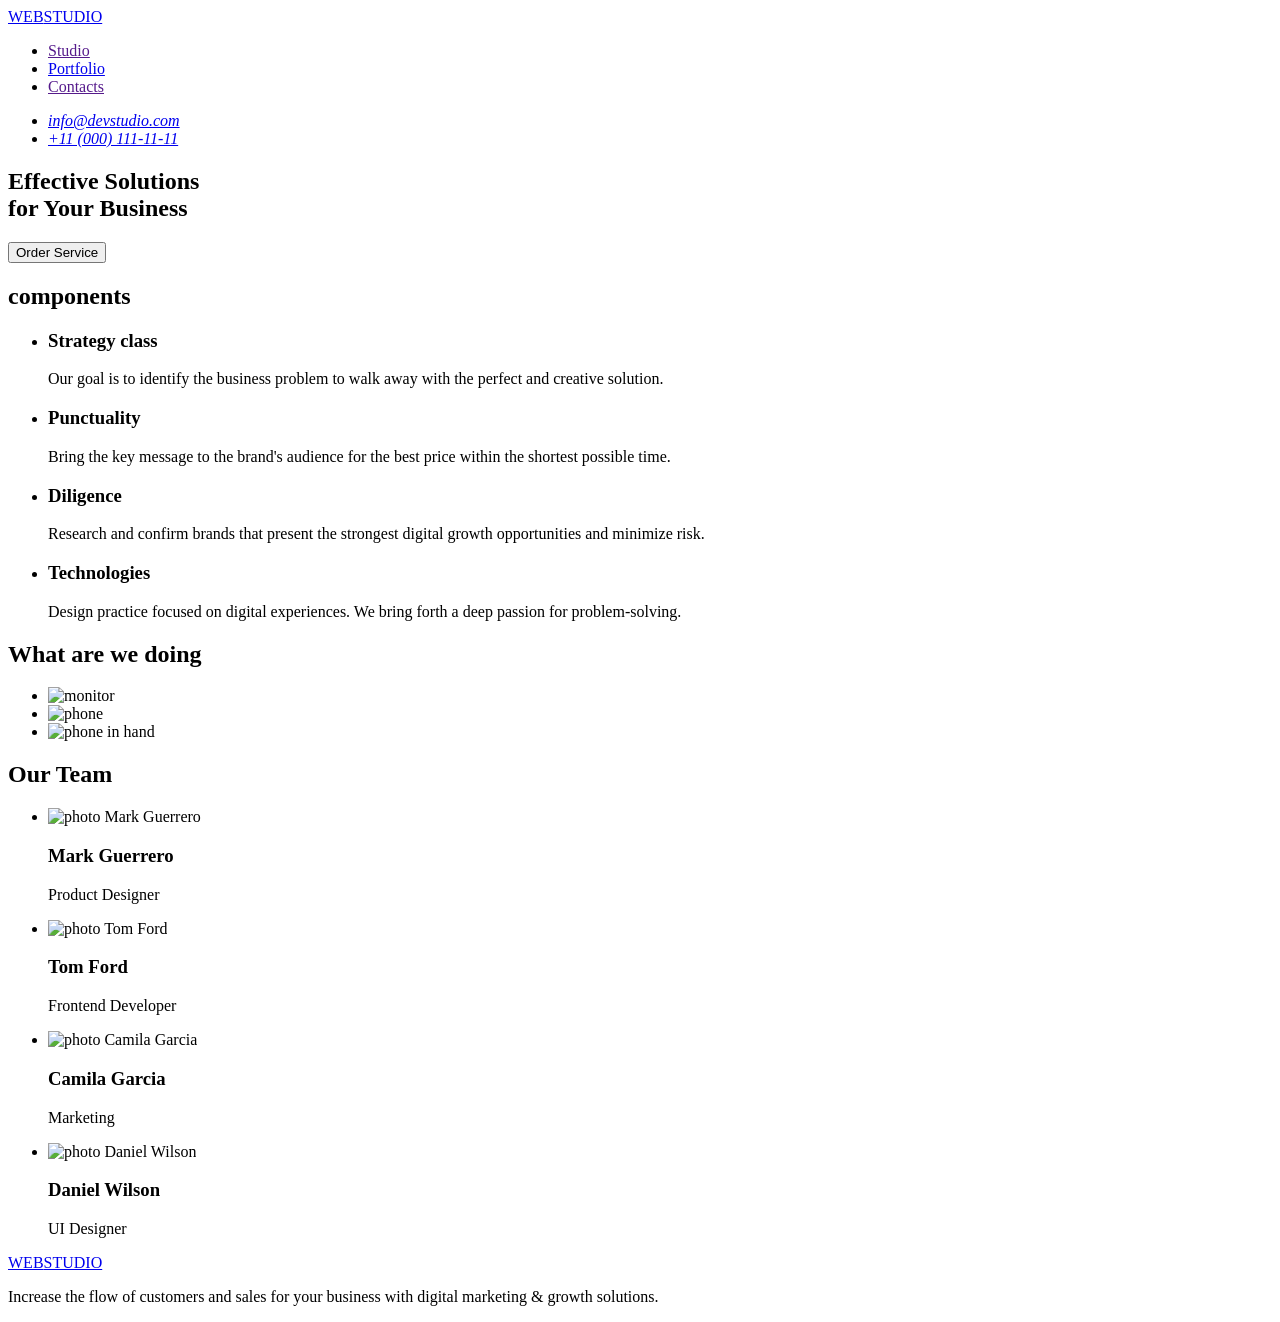
==== index.html @ 3103b3a9 "Add files via upload" ====
<!DOCTYPE html>
<html lang="en">
  <head>
    <meta charset="UTF-8" />
    <meta http-equiv="X-UA-Compatible" content="IE=edge" />
    <meta name="viewport" content="width=device-width, initial-scale=1.0" />
    <title>Webstudio</title>
    <link rel="preconnect" href="https://fonts.googleapis.com" />
    <link rel="preconnect" href="https://fonts.gstatic.com" crossorigin />
    <link
      href="https://fonts.googleapis.com/css2?family=Raleway:wght@800&family=Roboto:wght@400;500;700;900&display=swap"
      rel="stylesheet"
    />
    <link rel="stylesheet" href="./css/styles.css" />
  </head>
  <body>
    <header>
      <nav>
        <a href="./index.html" class="logo link"
          ><span class="accent">WEB</span
          >STUDIO 
        <ul class="site-nav list">
          <li><a href="" class="nav-link link">Studio</a></li>
          <li><a href="./portfolio.html" class="nav-link link">Portfolio</a></li>
          <li><a href="" class="nav-link link">Contacts</a></li>
        </ul>
      </nav>
      <address>
        <ul class="site-auth list">
          <li>
            <a href="mailto:info@devstudio.com" class="letter link"
              >info@devstudio.com</a
            >
          </li>
          <li><a href="tel:+110001111111" class="link">+11 (000) 111-11-11</a></li>
        </ul>
      </address>
    </header>
    <main>
      <!-- background -->
      <section class="section-hero">
        <h1 class="section-title">
          Effective Solutions<br />
          for Your Business
        </h1>
        <button type="button" class="button-primary">Order Service</button>
      </section>
      <section class="section">
        <h2 class="visually-hidden section-titel">components</h2>
        <ul class="list">
          <li>
            <h3 class="components-item">Strategy class</h3>
            <p>
              Our goal is to identify the business problem to walk away with the
              perfect and creative solution.
            </p>
          </li>
          <li>
            <h3 class="components-item">Punctuality</h3>
            <p>
              Bring the key message to the brand's audience for the best price
              within the shortest possible time.
            </p>
          </li>
          <li>
            <h3 class="components-item">Diligence</h3>
            <p>
              Research and confirm brands that present the strongest digital
              growth opportunities and minimize risk.
            </p>
          </li>
          <li>
            <h3 class="components-item">Technologies</h3>
            <p>
              Design practice focused on digital experiences. We bring forth a
              deep passion for problem-solving.
            </p>
          </li>
        </ul>
      </section>
      <section class="section">
        <h2 class="section-titel">What are we doing</h2>
        <ul class="items list">
          <li>
            <img src="./images/desktop.jpg" alt="monitor" width="360" />
          </li>
          <li>
            <img src="./images/screens.jpg" alt="phone" width="360" />
          </li>
          <li>
            <img src="./images/phone.jpg" alt="phone in hand" width="360" />
          </li>
        </ul>
      </section>
      <section class="section-staff-block">
        <h2 class="section-titel">Our Team</h2>
        <ul class="list">
          <li class="section-staff">
            <img
              src="./images/markguerrero.jpg"
              alt="photo Mark Guerrero"
              width="264"
            />
            <h3 class="section-staff-name">Mark Guerrero</h3>
            <p>Product Designer</p>
          </li>
          <li class="section-staff">
            <img src="./images/tomford.jpg" alt="photo Tom Ford" width="264" />
            <h3 class="section-staff-name">Tom Ford</h3>
            <p>Frontend Developer</p>
          </li>
          <li class="section-staff">
            <img
              src="./images/camilagarcia.jpg"
              alt="photo Camila Garcia"
              width="264"
            />
            <h3 class="section-staff-name">Camila Garcia</h3>
            <p>Marketing</p>
          </li>
          <li class="section-staff">
            <img
              src="./images/danielwilson.jpg"
              alt="photo Daniel Wilson"
              width="264"
            />
            <h3 class="section-staff-name">Daniel Wilson</h3>
            <p>UI Designer</p>
          </li>
        </ul>
      </section>
    </main>
    <footer class="footer">
      <a href="./index.html"
        ><span class="accent">WEB</span
        >STUDIO</span></a
      >
      <p class="footer-text">
        Increase the flow of customers and sales for your business with digital
        marketing & growth solutions.
      </p>
    </footer>
  </body>
</html>
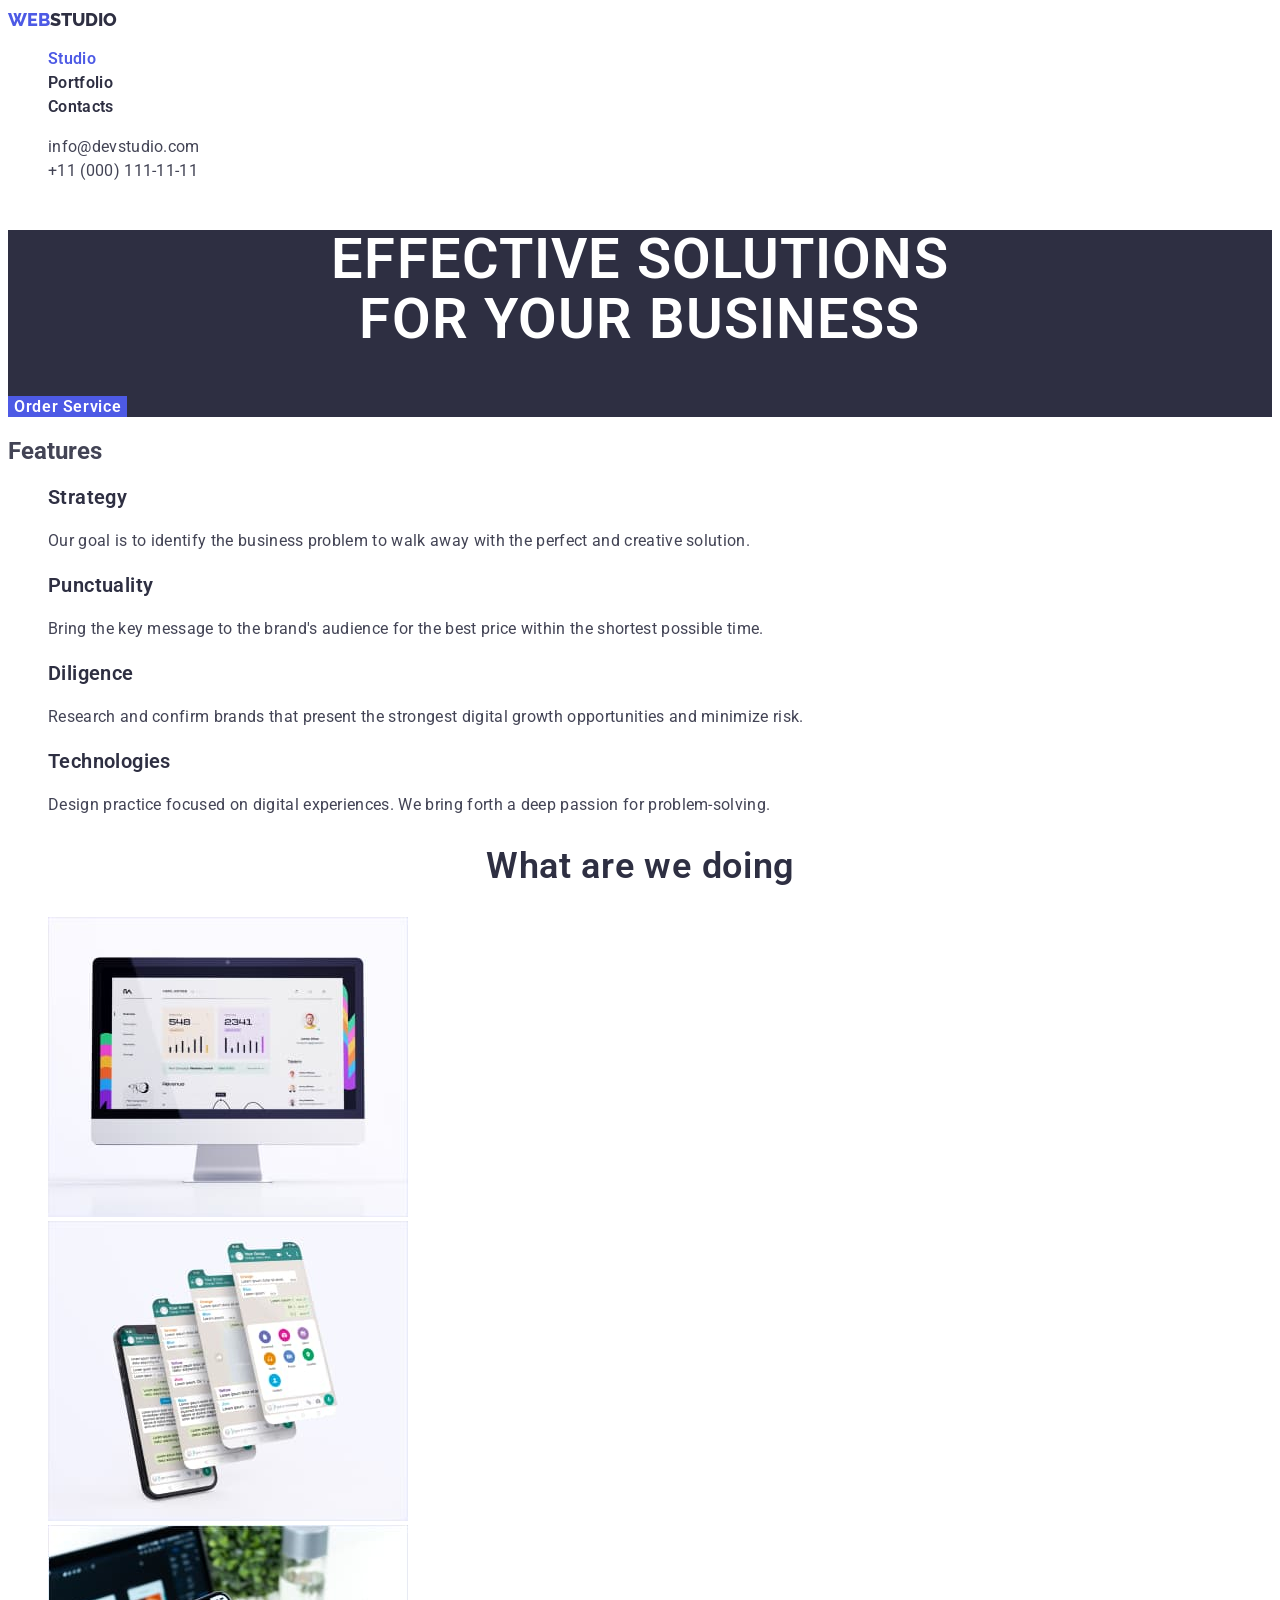
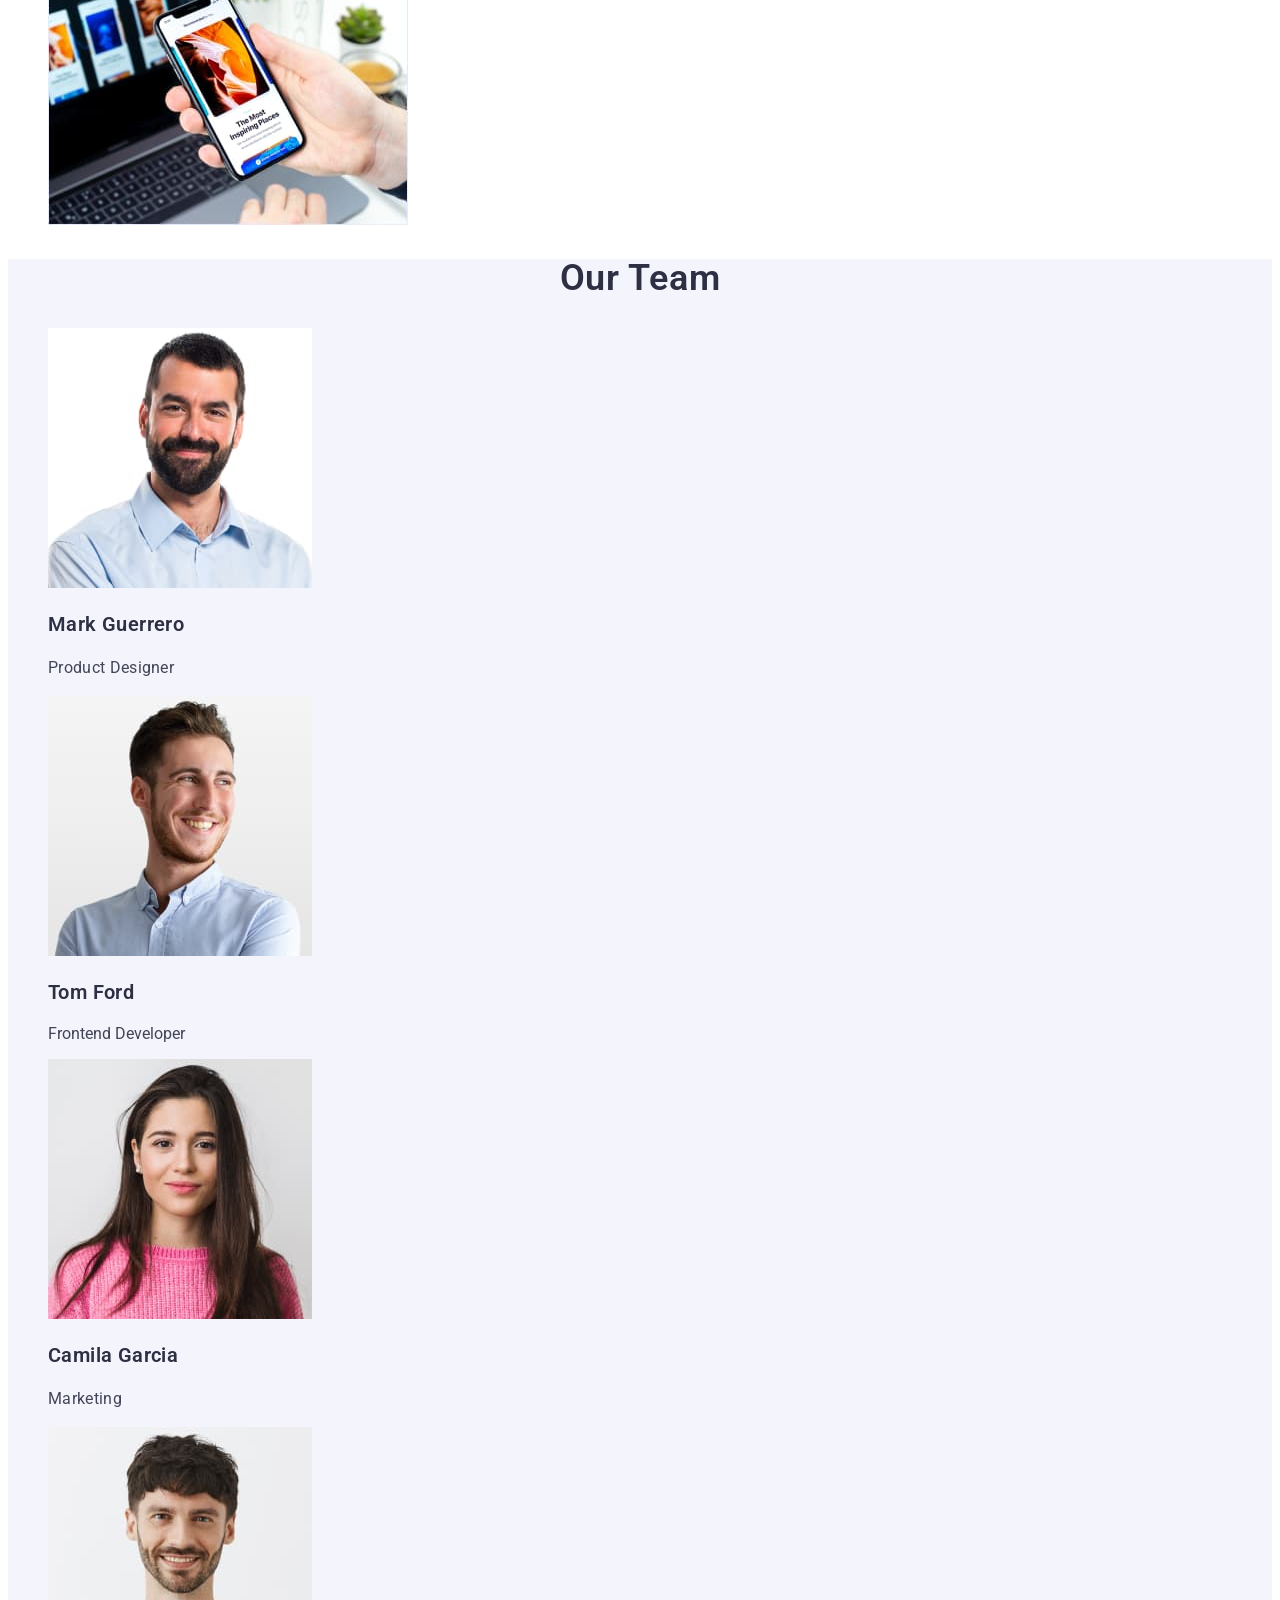
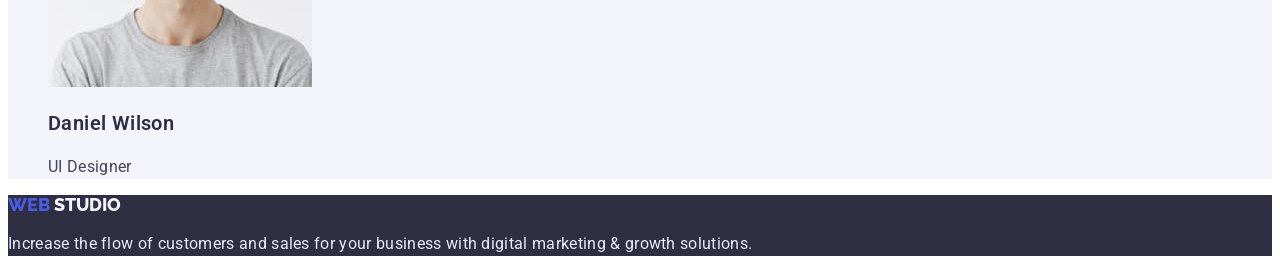
==== commit aedeacbd: "Update index.html repair" ====
--- a/index.html
+++ b/index.html
@@ -14,73 +14,83 @@
     <link rel="stylesheet" href="./css/styles.css" />
   </head>
   <body>
+    <!--Header-->
     <header>
+      <!--site nav-->
       <nav>
-        <a href="./index.html" class="logo link"
-          ><span class="accent">WEB</span
-          >STUDIO 
-        <ul class="site-nav list">
-          <li><a href="" class="nav-link link">Studio</a></li>
-          <li><a href="./portfolio.html" class="nav-link link">Portfolio</a></li>
-          <li><a href="" class="nav-link link">Contacts</a></li>
+        <a class="header-logo" href="./index.html">
+          <span class="web">Web</span><span class="studio">Studio</span>
+        </a>
+        <ul class="list">
+          <li><a class="link current" href="./index.html">Studio</a></li>
+
+          <li><a class="link" href="./portfolio.html">Portfolio</a></li>
+
+          <li><a class="link" href="">Contacts</a></li>
         </ul>
       </nav>
-      <address>
-        <ul class="site-auth list">
+      <address class="adress">
+        <ul class="list contacts">
           <li>
-            <a href="mailto:info@devstudio.com" class="letter link"
+            <a class="contact-link" href="mailto:info@devstudio.com"
               >info@devstudio.com</a
             >
           </li>
-          <li><a href="tel:+110001111111" class="link">+11 (000) 111-11-11</a></li>
+          <li>
+            <a class="contact-link" href="tel:+110001111111"
+              >+11 (000) 111-11-11</a
+            >
+          </li>
         </ul>
       </address>
     </header>
     <main>
-      <!-- background -->
-      <section class="section-hero">
-        <h1 class="section-title">
+      <!--Hero-->
+      <section class="hero">
+        <h1 class="hero-title">
           Effective Solutions<br />
           for Your Business
         </h1>
-        <button type="button" class="button-primary">Order Service</button>
+        <button class="button hero-btn" type="button">Order Service</button>
       </section>
-      <section class="section">
-        <h2 class="visually-hidden section-titel">components</h2>
+      <!--Features-->
+      <section class="features">
+        <h2 class="features-titel">Features</h2>
         <ul class="list">
           <li>
-            <h3 class="components-item">Strategy class</h3>
-            <p>
+            <h3 class="title">Strategy</h3>
+            <p class="text">
               Our goal is to identify the business problem to walk away with the
               perfect and creative solution.
             </p>
           </li>
           <li>
-            <h3 class="components-item">Punctuality</h3>
-            <p>
+            <h3 class="title">Punctuality</h3>
+            <p class="text">
               Bring the key message to the brand's audience for the best price
               within the shortest possible time.
             </p>
           </li>
           <li>
-            <h3 class="components-item">Diligence</h3>
-            <p>
+            <h3 class="title">Diligence</h3>
+            <p class="text">
               Research and confirm brands that present the strongest digital
               growth opportunities and minimize risk.
             </p>
           </li>
           <li>
-            <h3 class="components-item">Technologies</h3>
-            <p>
+            <h3 class="title">Technologies</h3>
+            <p class="text">
               Design practice focused on digital experiences. We bring forth a
               deep passion for problem-solving.
             </p>
           </li>
         </ul>
       </section>
-      <section class="section">
-        <h2 class="section-titel">What are we doing</h2>
-        <ul class="items list">
+      <!--Work-->
+      <section class="work">
+        <h2 class="work-title">What are we doing</h2>
+        <ul class="list">
           <li>
             <img src="./images/desktop.jpg" alt="monitor" width="360" />
           </li>
@@ -92,53 +102,54 @@
           </li>
         </ul>
       </section>
-      <section class="section-staff-block">
-        <h2 class="section-titel">Our Team</h2>
+      <!--Team-->
+      <section class="team">
+        <h2 class="team-title">Our Team</h2>
         <ul class="list">
-          <li class="section-staff">
+          <li>
             <img
               src="./images/markguerrero.jpg"
               alt="photo Mark Guerrero"
               width="264"
             />
-            <h3 class="section-staff-name">Mark Guerrero</h3>
-            <p>Product Designer</p>
+            <h3 class="title">Mark Guerrero</h3>
+            <p class="text">Product Designer</p>
           </li>
-          <li class="section-staff">
+          <li>
             <img src="./images/tomford.jpg" alt="photo Tom Ford" width="264" />
-            <h3 class="section-staff-name">Tom Ford</h3>
+            <h3 class="title">Tom Ford</h3>
             <p>Frontend Developer</p>
           </li>
-          <li class="section-staff">
+          <li>
             <img
               src="./images/camilagarcia.jpg"
               alt="photo Camila Garcia"
               width="264"
             />
-            <h3 class="section-staff-name">Camila Garcia</h3>
-            <p>Marketing</p>
+            <h3 class="title">Camila Garcia</h3>
+            <p class="text">Marketing</p>
           </li>
-          <li class="section-staff">
+          <li>
             <img
               src="./images/danielwilson.jpg"
               alt="photo Daniel Wilson"
               width="264"
             />
-            <h3 class="section-staff-name">Daniel Wilson</h3>
-            <p>UI Designer</p>
+            <h3 class="title">Daniel Wilson</h3>
+            <p class="text">UI Designer</p>
           </li>
         </ul>
       </section>
     </main>
+    <!--Footer-->
     <footer class="footer">
-      <a href="./index.html"
-        ><span class="accent">WEB</span
-        >STUDIO</span></a
+      <a class="footer-logo" href="./index.html"
+        ><span class="web">WEB</span> <span class="studio">STUDIO</span></a
       >
-      <p class="footer-text">
+      <p class="text footer-text">
         Increase the flow of customers and sales for your business with digital
         marketing & growth solutions.
       </p>
     </footer>
   </body>
-</html>+</html>
--- a/css/styles.css
+++ b/css/styles.css
@@ -0,0 +1,223 @@
+/*Основные цвета*/
+ :root {
+     --text: #434455;
+     --dark: #2E2F42;
+     --primary-brand: #4D5AE5;
+     --white: #FFFFFF;
+     --light: #F4F4FD;
+     --accent: #E7E9FC;
+     --pressed-state: #404BBF;
+     --success: #31D0AA;
+
+ }
+
+ body {
+     color: var(--text);
+     background-color: var(--white);
+     font-family: roboto, sans-serif;
+
+ }
+
+ /* Скидання маркеру списку */
+ .list {
+     list-style: none;
+ }
+
+ /*Студія*/
+
+ /*Logo*/
+
+ .header-logo {
+     font-family: raleway, sans-serif;
+     font-weight: 800;
+     font-size: 18px;
+     line-height: 1.3;
+
+     text-decoration: none;
+     text-transform: uppercase;
+ }
+
+ .footer-logo {
+     font-family: raleway, sans-serif;
+     font-weight: 800;
+     font-size: 18px;
+     line-height: 1.16;
+
+     text-decoration: none;
+     text-transform: uppercase;
+ }
+
+ .web {
+     color: var(--primary-brand)
+ }
+
+ .header-logo .studio {
+     color: var(--dark);
+ }
+
+ .footer-logo .studio {
+     color: var(--light);
+ }
+
+ /*Site nav*/
+
+ .link {
+     color: var(--dark);
+
+     font-weight: 600;
+     font-size: 16px;
+     line-height: 1.5;
+
+     letter-spacing: 0.02em;
+ }
+
+ .link:hover {
+     color: var(--primary-brand);
+ }
+
+ .link:focus {
+     color: var(--primary-brand);
+ }
+
+ .link.current {
+     color: var(--primary-brand);
+ }
+
+ /*Contacts*/
+
+ .contact-link {
+     color: var(--text);
+
+     font-size: 16px;
+     line-height: 1.5;
+
+     letter-spacing: 0.02em;
+ }
+
+ .contact-link:hover {
+     color: var(--primary-brand);
+ }
+
+ .contact-link:focus {
+     color: var(--primary-brand);
+ }
+
+ .link,
+ .contact-link {
+     text-decoration: none;
+ }
+
+ /*Adress*/
+
+ .adress {
+     font-style: normal;
+ }
+
+ /*Hero*/
+ .hero {
+     background-color: var(--dark);
+ }
+
+ .hero-title {
+     color: var(--white);
+     font-weight: 600;
+     font-size: 56px;
+     line-height: 1.07;
+     letter-spacing: 0.02em;
+
+     text-align: center;
+     text-transform: uppercase;
+
+ }
+
+ .hero-btn {
+     cursor: pointer;
+
+     color: var(--white);
+     background-color: var(--primary-brand);
+
+     font-family: inherit;
+     font-weight: 600;
+     font-size: 16px;
+     line-height: 1.19;
+     letter-spacing: 0.04em;
+
+     border: transparent;
+     font-family: inherit;
+ }
+
+
+ .features-title,
+ .work-title,
+ .team-title,
+ .portfolio-title {
+     color: var(--dark);
+
+     font-weight: 600;
+     font-size: 36px;
+     line-height: 1.11;
+     text-align: center;
+     letter-spacing: 0.02em;
+ }
+
+ .title {
+     color: var(--dark);
+
+     font-weight: 600;
+     font-size: 20px;
+     line-height: 1.2;
+     letter-spacing: 0.02em;
+ }
+
+ .text {
+     color: var(--text);
+
+     font-size: 16px;
+     line-height: 1.5;
+     letter-spacing: 0.02em;
+ }
+
+ .team {
+     background-color: var(--light);
+ }
+
+ /*Footer*/
+
+ .footer {
+     background-color: var(--dark);
+ }
+
+ .text.footer-text {
+     color: var(--accent);
+ }
+
+ /*Портфоліо*/
+
+ .filter-btn {
+     cursor: pointer;
+
+     color: var(--primary-brand);
+     background-color: var(--light);
+
+     font-family: inherit;
+     font-weight: 600;
+     font-size: 16px;
+     line-height: 1.5;
+     letter-spacing: 0.04em;
+
+     border: transparent;
+ }
+
+ .filter-btn:hover {
+     background-color: var(--pressed-state);
+     color: var(--white);
+ }
+
+ .filter-btn:focus {
+     background-color: var(--pressed-state);
+     color: var(--white);
+ }
+
+ .link.current {
+     color: var(--primary-brand);
+ }
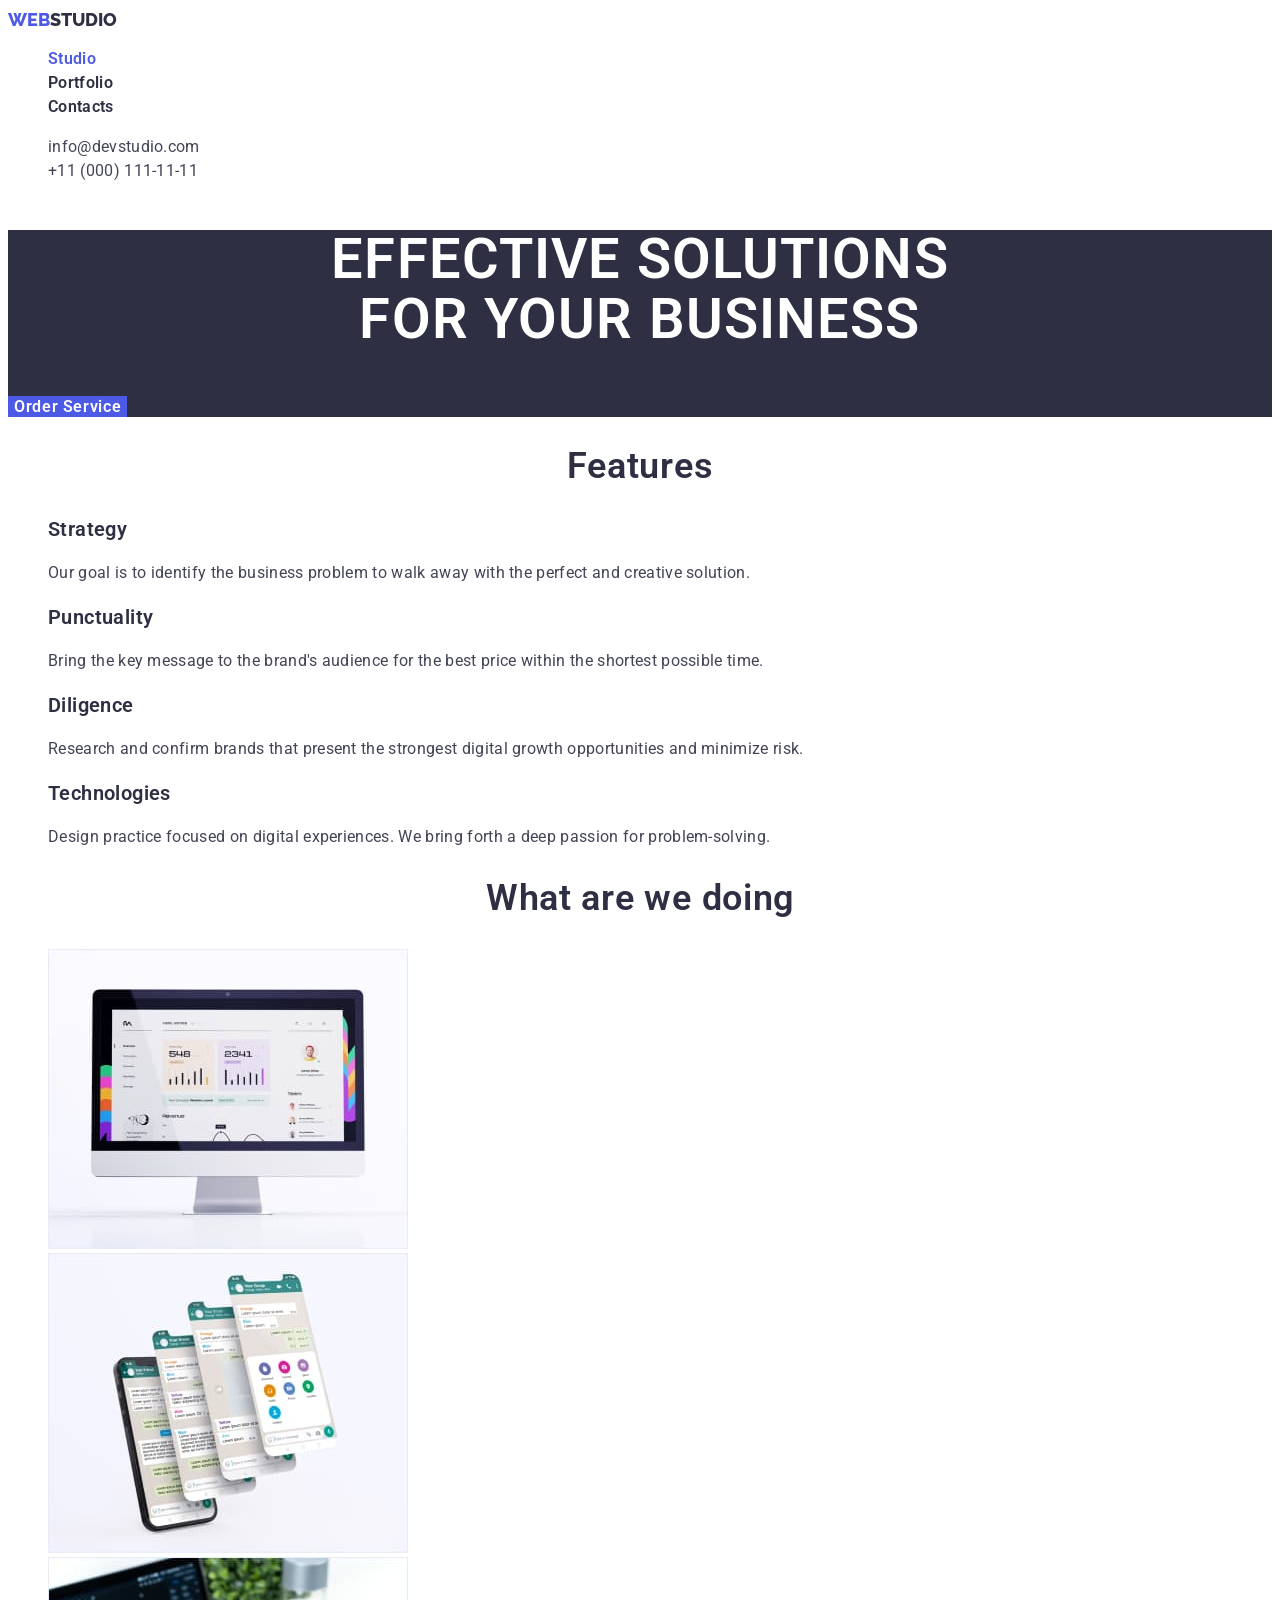
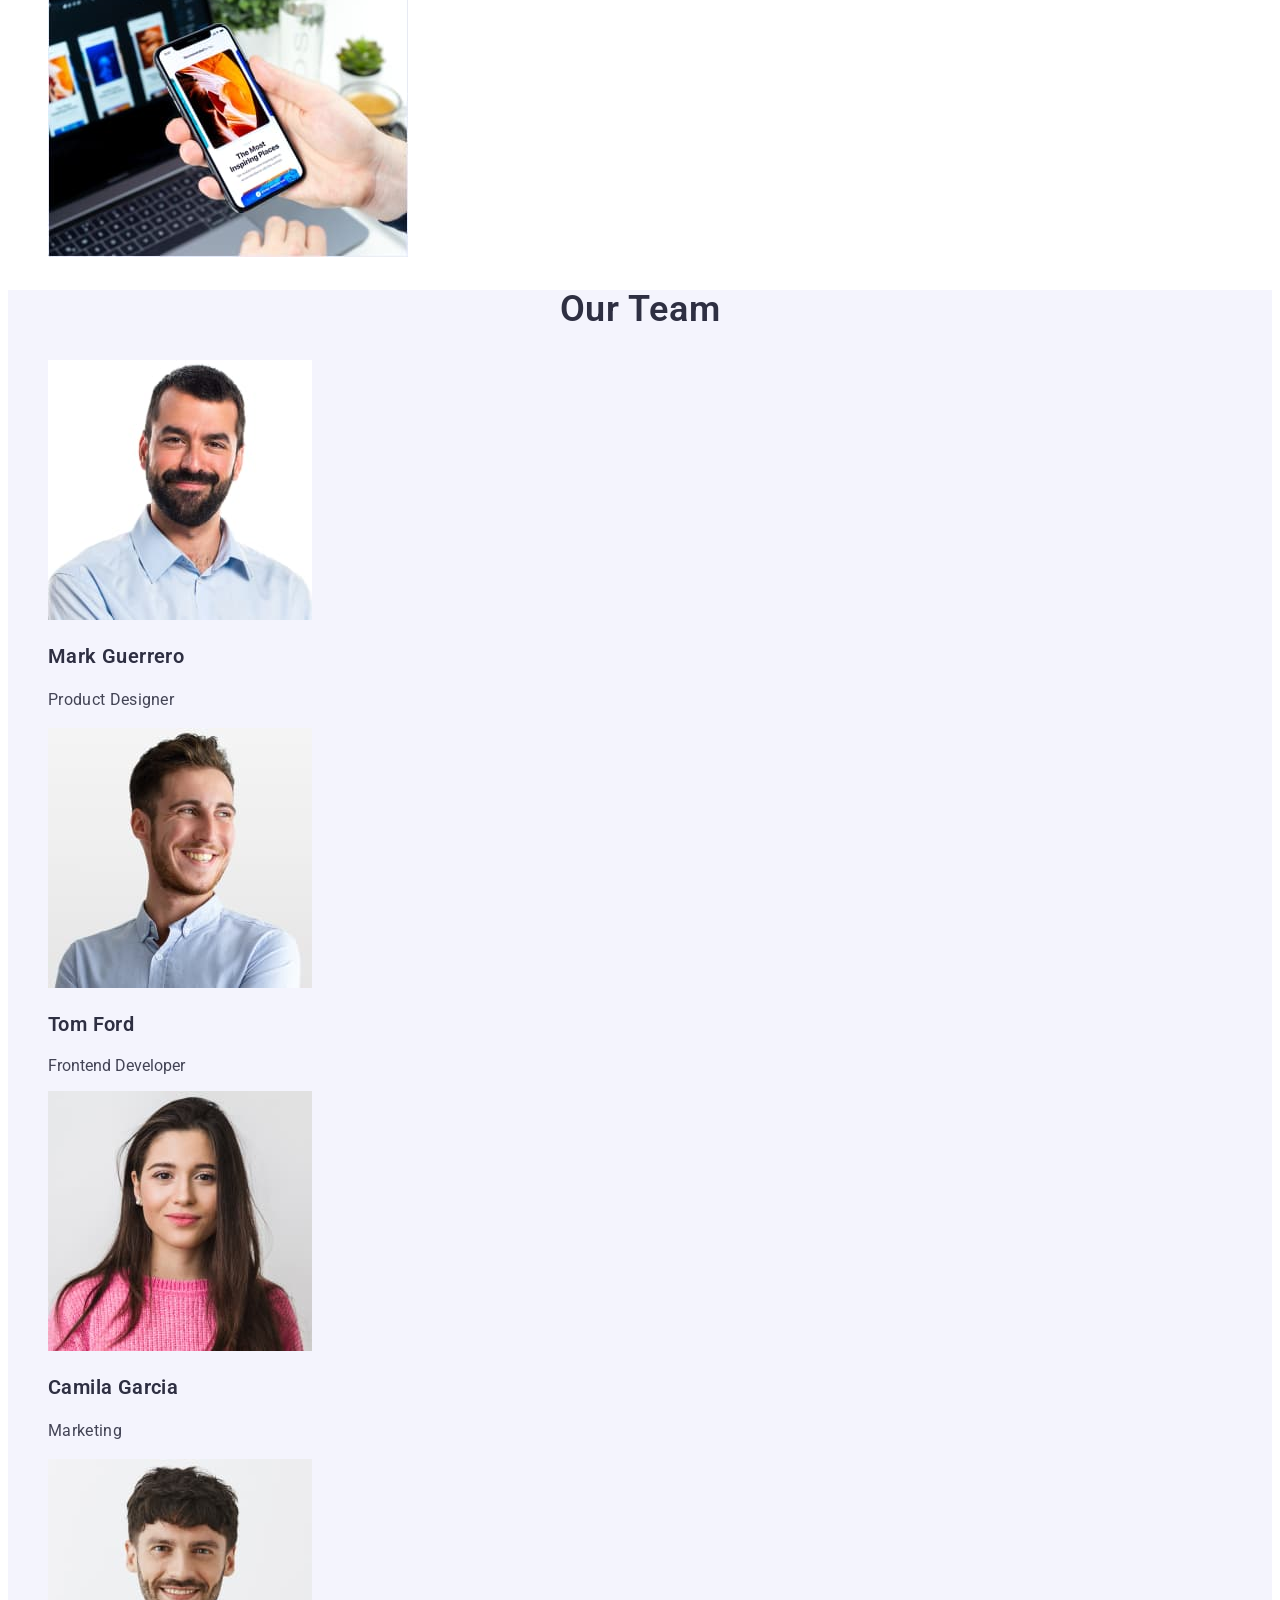
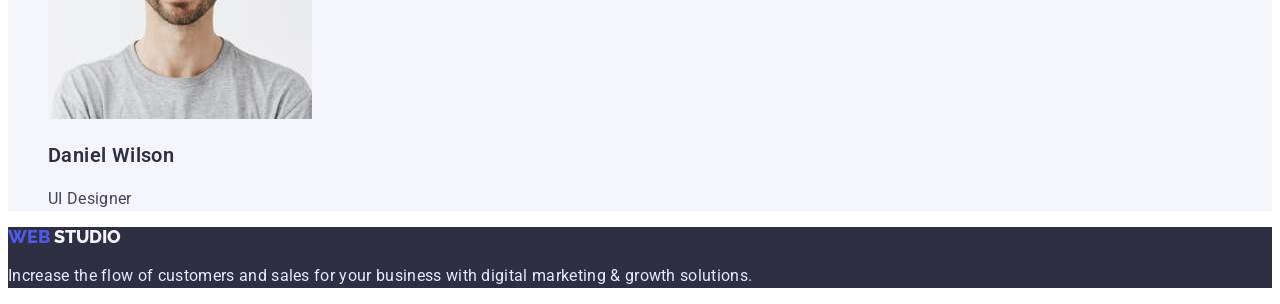
==== commit 26b33634: "Update index.html Features update" ====
--- a/index.html
+++ b/index.html
@@ -29,20 +29,19 @@
           <li><a class="link" href="">Contacts</a></li>
         </ul>
       </nav>
-      <address class="adress">
-        <ul class="list contacts">
-          <li>
-            <a class="contact-link" href="mailto:info@devstudio.com"
-              >info@devstudio.com</a
-            >
-          </li>
-          <li>
-            <a class="contact-link" href="tel:+110001111111"
-              >+11 (000) 111-11-11</a
-            >
-          </li>
-        </ul>
-      </address>
+      
+      <!--Contacts-->
+          
+          <address class="adress">
+            <ul class="list contacts">
+              <li>
+                <a class="contact-link" href="mailto:info@devstudio.com">info@devstudio.com</a>
+              </li>
+              <li>
+                <a class="contact-link" href="tel:+110001111111">+11 (000) 111-11-11</a>
+              </li>
+            </ul>
+         </address> 
     </header>
     <main>
       <!--Hero-->
@@ -55,7 +54,7 @@
       </section>
       <!--Features-->
       <section class="features">
-        <h2 class="features-titel">Features</h2>
+        <h2 class="features-title">Features</h2>
         <ul class="list">
           <li>
             <h3 class="title">Strategy</h3>
--- a/css/styles.css
+++ b/css/styles.css
@@ -8,17 +8,15 @@
      --accent: #E7E9FC;
      --pressed-state: #404BBF;
      --success: #31D0AA;
-
  }
 
  body {
      color: var(--text);
      background-color: var(--white);
+  
      font-family: roboto, sans-serif;
-
- }
-
- /* Скидання маркеру списку */
+ }
+
  .list {
      list-style: none;
  }
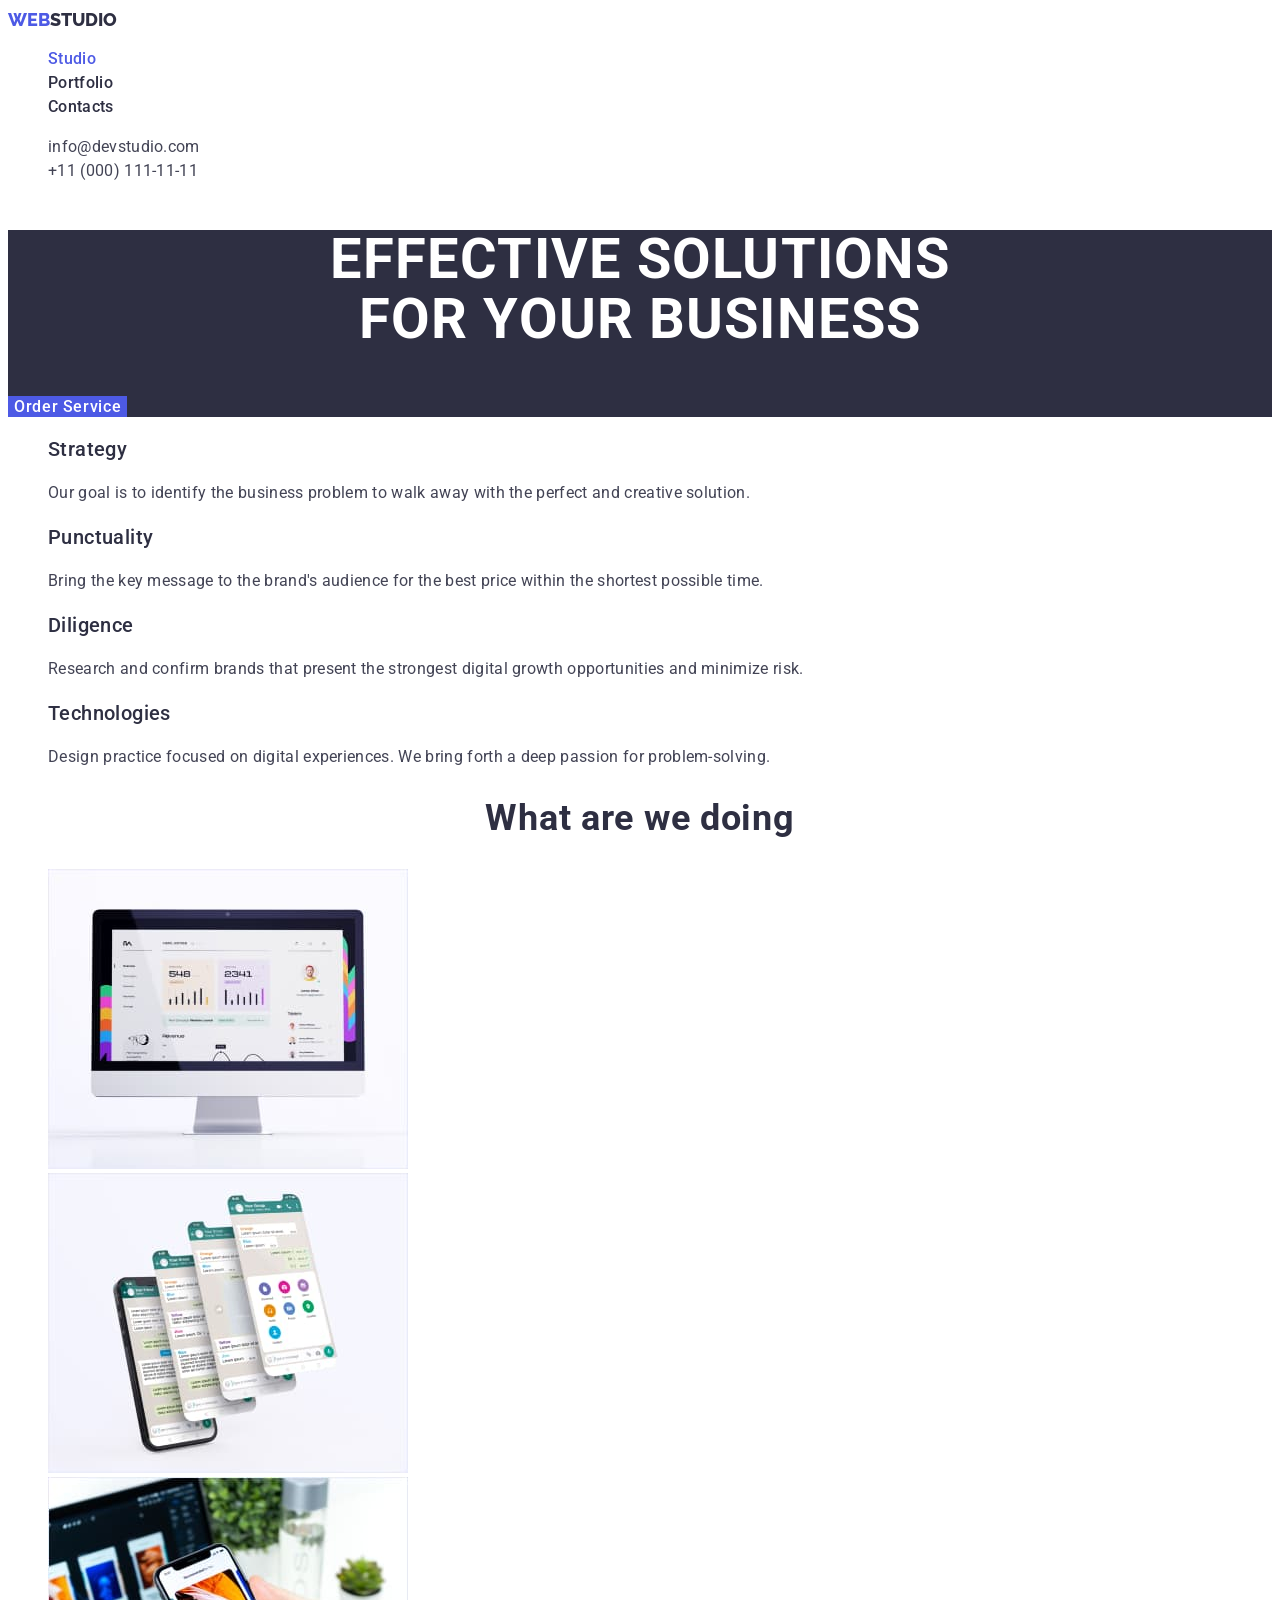
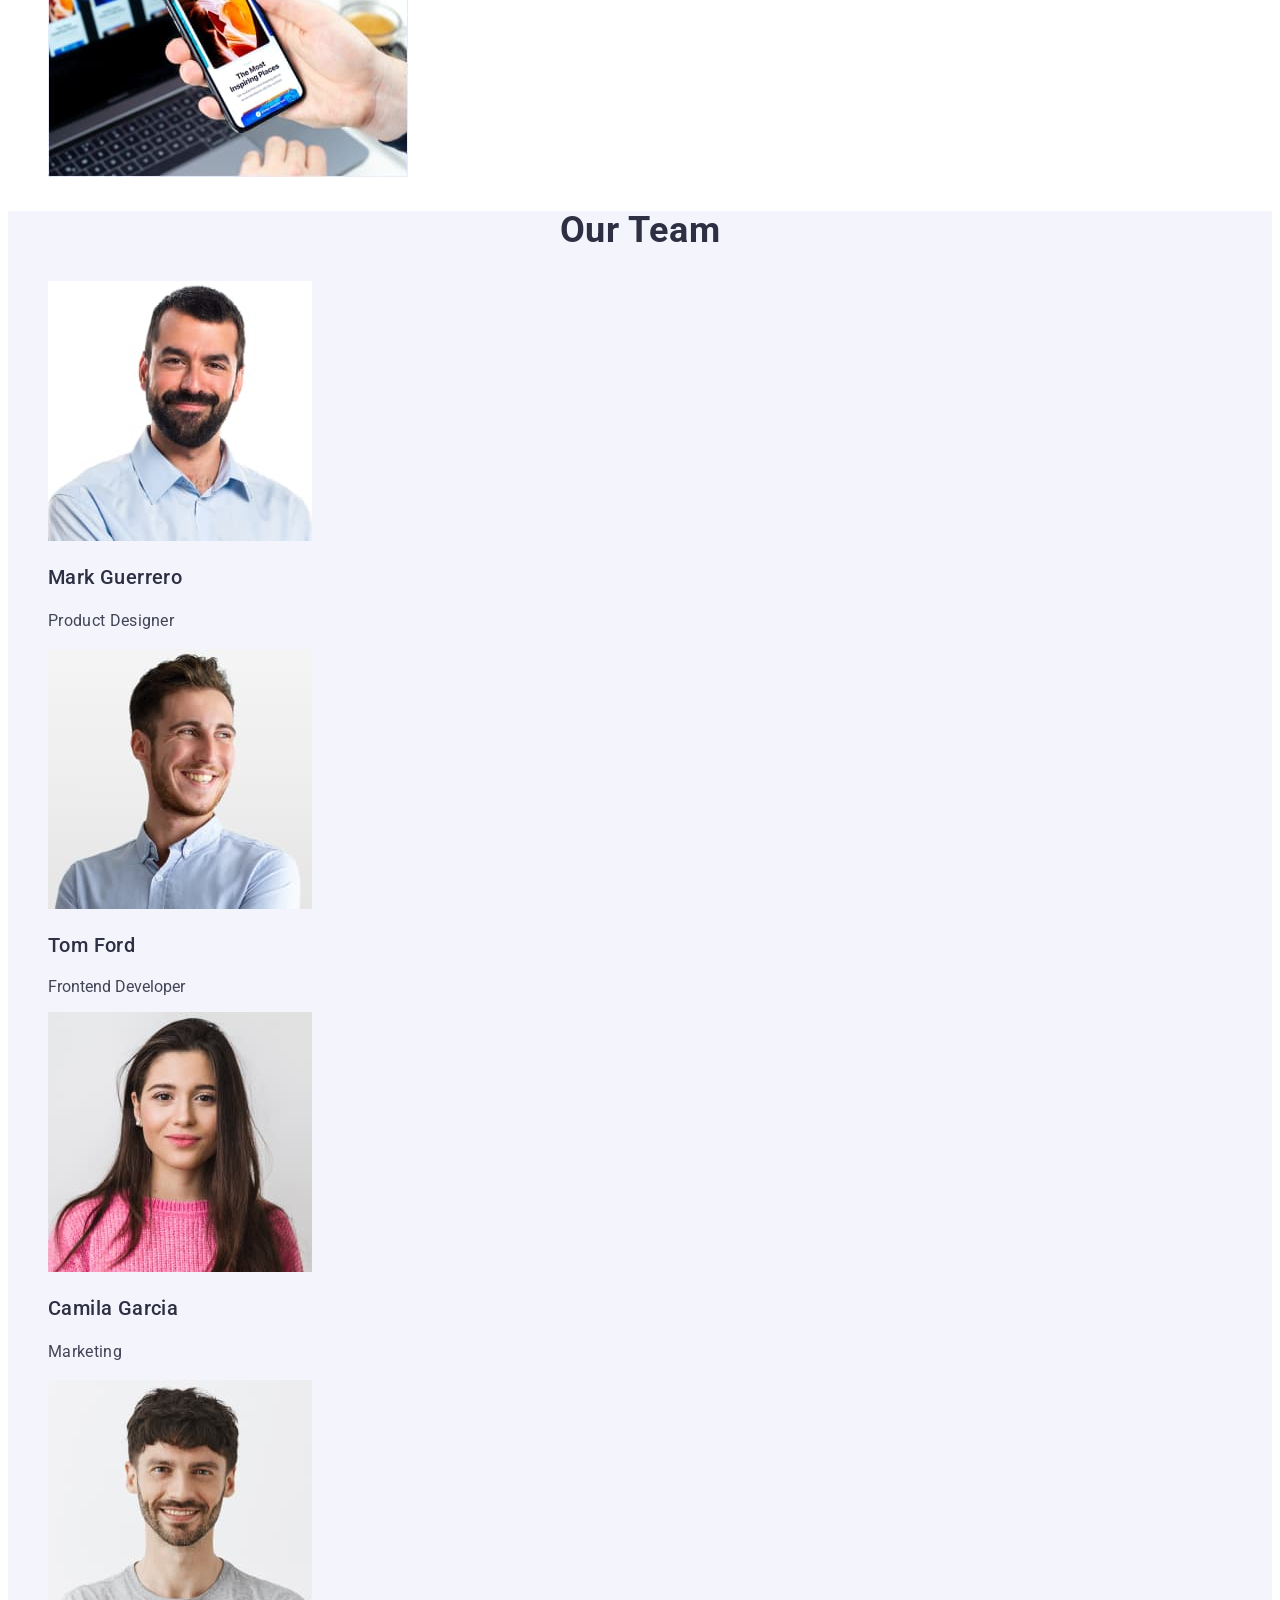
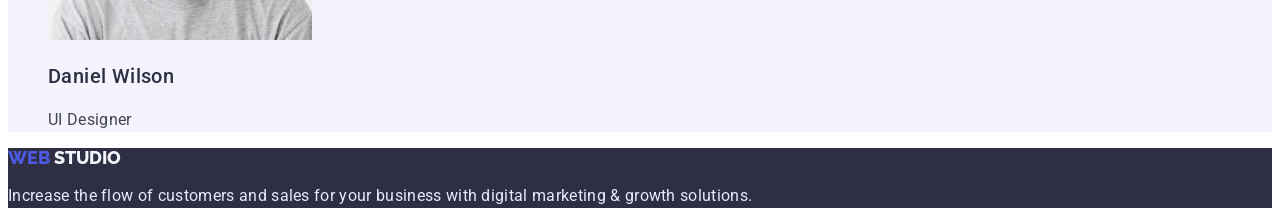
==== commit da7b482a: "Update index.html add visually-hidden" ====
--- a/index.html
+++ b/index.html
@@ -54,7 +54,7 @@
       </section>
       <!--Features-->
       <section class="features">
-        <h2 class="features-title">Features</h2>
+        <h2 class="visually-hidden">Features</h2>
         <ul class="list">
           <li>
             <h3 class="title">Strategy</h3>
--- a/css/styles.css
+++ b/css/styles.css
@@ -62,7 +62,7 @@
  .link {
      color: var(--dark);
 
-     font-weight: 600;
+     font-weight: 500;
      font-size: 16px;
      line-height: 1.5;
 
@@ -118,7 +118,7 @@
 
  .hero-title {
      color: var(--white);
-     font-weight: 600;
+     font-weight: 700;
      font-size: 56px;
      line-height: 1.07;
      letter-spacing: 0.02em;
@@ -135,7 +135,7 @@
      background-color: var(--primary-brand);
 
      font-family: inherit;
-     font-weight: 600;
+     font-weight: 500;
      font-size: 16px;
      line-height: 1.19;
      letter-spacing: 0.04em;
@@ -144,14 +144,25 @@
      font-family: inherit;
  }
 
-
- .features-title,
+.visually-hidden {
+    position: absolute;
+    white-space: nowrap;
+    width: 1px;
+    height: 1px;
+    overflow: hidden;
+    border: 0;
+    padding: 0;
+    clip: rect(0 0 0 0);
+    clip-path: inset(50%);
+    margin: -1px;
+}
+ 
  .work-title,
  .team-title,
  .portfolio-title {
      color: var(--dark);
 
-     font-weight: 600;
+     font-weight: 700;
      font-size: 36px;
      line-height: 1.11;
      text-align: center;
@@ -161,7 +172,7 @@
  .title {
      color: var(--dark);
 
-     font-weight: 600;
+     font-weight: 500;
      font-size: 20px;
      line-height: 1.2;
      letter-spacing: 0.02em;
@@ -198,7 +209,7 @@
      background-color: var(--light);
 
      font-family: inherit;
-     font-weight: 600;
+     font-weight: 500;
      font-size: 16px;
      line-height: 1.5;
      letter-spacing: 0.04em;
